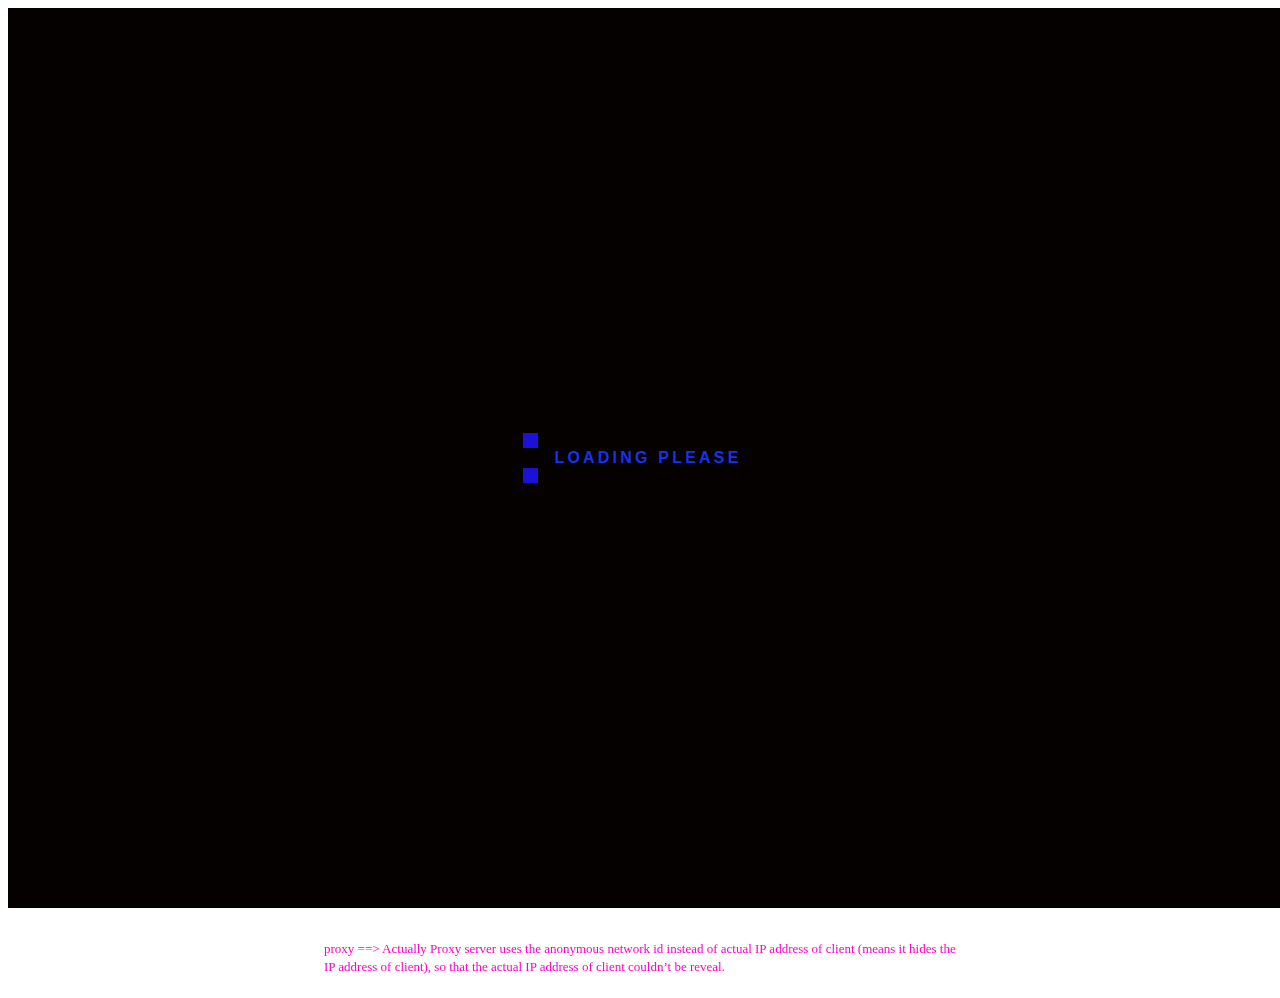
==== index.html @ 2dad1bb7 "Update index.html" ====
<!DOCTYPE html>
<html>
<head>
  <title>techrider</title>
  <link rel="stylesheet" type="text/css" href="css/main.css" >
  <link rel="stylesheet" type="text/css" href="css/preloader.css" >
  <div class="loader_bg">
    <div class="loader">Loading Please </div>
</div>
  <script src="js/home_sc.js"></script>
  <meta name="viewport" content="width=device-width, initial-scale=1">
  <meta charset="UTF-8">
  <meta name="description" content="os download link and tools and tech news are available">
  <meta name="keywords" content="techrider,gurusamy,os,tools,project,Arduino,newsfeed,technews">
  <meta name="author" content="gurusamy">
</head>

  <body>
    <div class="topnav" id="myTopnav">
      <a href="index.html" class="active">Home</a>
      <a href="https://gurusamy.pythonanywhere.com/">News</a>
      <div class="dropdown">
        <button class="dropbtn">Products
          <i class="fa fa-caret-down"></i>
        </button>
        <div class="dropdown-content">
          <a href="tools.html">Tools</a>
          <a href="os.html">OS Download</a>
          <a href="project.html">Our project</a>
        </div>
      </div>
      <a href="about.html">About</a>
      <a href="javascript:void(0);" class="icon" onclick="myFunction()">&#9776;</a>
      
      <form action="https://www.youtube.com/search" class="searchform" method="get" name="searchform" target="_blank">
      <div class="search-container">
        <input autocomplete="on" class="form-control search" name="q" placeholder="Search youtube..." required="required"  type="text">
        <button class="button" type="submit">Search</button>
    </div>
      </form>
    </div>

    <div id="what_vpn">
      <h1>What is VPN ?</h1>
      <p1>==>A virtual private network, better known as a VPN, gives you online privacy and anonymity by creating a private network from a public internet connection. VPNs mask your internet protocol (IP) address so your online actions are virtually untraceable. Most important, VPN services establish secure and encrypted connections to provide greater privacy than even a secured Wi-Fi hotspot</p1> <br><br>
      <p2>==>A virtual private network is a key privacy tool that you should use when you’re logging onto the internet from a public place such as a coffee shop, hotel lobby, or any other spot that offers access to free public Wi-Fi. </p2><br><br>
      <p3>==>A VPN creates a type of tunnel that hides your online activity, including the links you click or the files you download, so that cybercriminals, businesses, government agencies, or other snoops can't see it.</p3>
    </div>

    <div id="vpn_image">
      <img src="html_images/vpn_image.png" alt="nature" class="responsive">
    </div>
    <br>

    <div id="what_vpn">
      <h1>What is proxy ?</h1>
      <p1>==>A proxy server is a system or router that provides a gateway between users and the internet. Therefore, it helps prevent cyber attackers from entering a private network. It is a server, referred to as an “intermediary” because it goes between end-users and the web pages they visit online.When a computer connects to the internet, it uses an IP address. This is similar to your home’s street address, telling incoming data where to go and marking outgoing data with a return address for other devices to authenticate. A proxy server is essentially a computer on the internet that has an IP address of its own.</p1> <br><br>
      <h1>Proxy Servers and Network Security : </h1>
      <p2>==>Proxies provide a valuable layer of security for your computer. They can be set up as web filters or firewalls, protecting your computer from internet threats like malware.</p2><br><br>
      <p3>==>This extra security is also valuable when coupled with a secure web gateway or other email security products. This way, you can filter traffic according to its level of safety or how much traffic your network—or individual computers—can handle.</p3>
    </div>

    <div id="vpn_image">
      <img src="html_images/proxy.png" alt="nature" class="responsive">
    </div>
    <br>


    <div id="provpn">
     <marquee behavior=alternate ><mh1>Proxy vs Vpn</mh1></marquee>
    </div>     
    <br>
  <div id="prvp">
    <marquee  direction="up" >
      <mp1> proxy ==> Actually Proxy server uses the anonymous network id instead of actual IP address of client (means it hides the IP address of client), so that the actual IP address of client couldn’t be reveal. </mp1><br><br>
      <mp2> VPN ==> It stands for Virtual Private Network. It is a mechanism of employing encryption, authentication and integrity protection so that we can use public network as private network. It simulate a private network over public network. It allows users to remotely access a private network.</mp2>  
    </marquee>
  </div>
  </body>
  </html>
---- css/main.css ----
/* For devices with width smaller than 400px */
body {
    background-image: url("images/bacground.jpg"); 
    background-repeat: no-repeat;
    background-attachment: fixed;
    background-size: 100% 100%;

}

/* For larger devices */
@media only screen and (min-device-width: 400px) {
    body { 
        background-image: url("images/bacground.jpg"); 
        background-repeat: no-repeat;
        background-attachment: fixed;
        background-size: 100% 100%;
    }
}



/* Add a black background color to the top navigation */
.topnav {
    overflow: hidden;
  }
  
  /* Style the links inside the navigation bar */
  .topnav a {
    float: left;
    display: block;
    color: #f2f2f2;
    text-align: center;
    padding: 14px 16px;
    text-decoration: none;
    font-size: 17px;
  }
  
  /* Add an active class to highlight the current page */
  .active {
    color: white;
  }
  
  /* Hide the link that should open and close the topnav on small screens */
  .topnav .icon {
    display: none;
  }
  
  /* Dropdown container - needed to position the dropdown content */
  .dropdown {
    float: left;
    overflow: hidden;
  }
  
  /* Style the dropdown button to fit inside the topnav */
  .dropdown .dropbtn {
    font-size: 17px;
    border: none;
    outline: none;
    color: white;
    padding: 14px 16px;
    background-color: inherit;
    font-family: inherit;
    margin: 0;
  }
  
  /* Style the dropdown content (hidden by default) */
  .dropdown-content {
    display: none;
    position: absolute;
    background-color:#0f0f0f;
    min-width: 160px;
    box-shadow: 0px 8px 16px 0px rgba(0,0,0,0.2);
    z-index: 1;
  }
  
  /* Style the links inside the dropdown */
  .dropdown-content a {
    float: none;
    color:white;
    padding: 12px 16px;
    text-decoration: none;
    display: block;
    text-align: left;
  }
  
  /* Add a dark background on topnav links and the dropdown button on hover */
  .topnav a:hover, .dropdown:hover .dropbtn {
    background-color:#f5f5f5;
    color:rgb(1, 3, 31);
  }
  
  /* Add a grey background to dropdown links on hover */
  .dropdown-content a:hover {
    background-color:#ddd;
    color: black;
  }
  
  /* Show the dropdown menu when the user moves the mouse over the dropdown button */
  .dropdown:hover .dropdown-content {
    display: block;
  }

  /* Style the search box inside the navigation bar */
  .topnav .search-container {
    float: right;
  }
  
  .topnav input[type=text] {
    padding: 6px;
    margin-top: 8px;
    font-size: 17px;
    border: none;
  }
  
  .topnav .search-container button {
    float: right;
    padding: 6px;
    margin-top: 8px;
    margin-right: 16px;
    background: #ddd;
    font-size: 17px;
    border: none;
    cursor: pointer;
  }
  
  .topnav .search-container button:hover {
    background: #ccc;
  }
  
  
  
  /* When the screen is less than 600 pixels wide, hide all links, except for the first one ("Home"). Show the link that contains should open and close the topnav (.icon) */
  @media screen and (max-width: 600px) {
    .topnav a:not(:first-child), .dropdown .dropbtn {
      display: none;
    }
    .topnav a.icon {
      float: right;
      display: block;
    }
  }
 #what_vpn
 {
    float: left;
 }
 h1{
    color: red;
 }
 p1,p2,p3
 {
    color: rgb(55, 255, 0);
     font-size:medium;
  font-family: 'Courier New', Courier, monospace;
 }
 .responsive {

    display: block;
  margin-left: auto;
  margin-right: auto;
  width: 50%;
  padding-top:3%;

    }
   #provpn
   {
    color:aquamarine;
    width:33%;
    margin:auto;
   } 
   mh1
   {
    font-size: 200%;
   }
   #prvp
   {
    height:fit-content;
    width:50%;
    margin:auto;
    display: block;
  }
  mp1
  {
    color:rgb(255, 0, 204);
       font-size:small;
  font-family: Cambria, Cochin, Georgia, Times, 'Times New Roman', serif;
  }
  mp2
  {
    color: #0333f5e9;
       font-size:small;
  font-family: Cambria, Cochin, Georgia, Times, 'Times New Roman', serif;
  }
    
  
  /* The "responsive" class is added to the topnav with JavaScript when the user clicks on the icon. This class makes the topnav look good on small screens (display the links vertically instead of horizontally) */
  @media screen and (max-width: 600px) {
    .topnav.responsive {position: relative;}
    .topnav.responsive a.icon {
      position: absolute;
      right: 0;
      top: 0;
    }
    .topnav.responsive a {
      float: none;
      display: block;
      text-align: left;
    }

    .topnav.responsive .dropdown {float: none;}
    .topnav.responsive .dropdown-content {position: relative;}
    .topnav.responsive .dropdown .dropbtn {
      display: block;
      width: 100%;
      text-align: left;
    }

    .topnav .search-container {
        float: none;
      }
      .topnav input[type=text], .topnav .search-container button {
        float: none;
        display: block;
        text-align: left;
        width: 100%;
        margin: 0;
        padding: 14px;
      }
      .topnav input[type=text] {
        border: 1px solid #ccc;  
      }
      .responsive
      {
        margin:auto;
        height:100%; width:100%;

      }
      #provpn
      {
        margin:auto;
        width:50%
      }
      mh1
      {
        font-size: larger;
      }
      #prvp
      {
        margin: auto;
        width:70%;
      }
    }
---- css/preloader.css ----
.loader_bg{
    position: fixed;
    z-index: 999999;
    background: rgb(5, 1, 1);
    width: 100%;
    height: 100%;
  }
  .loader {
    width: 250px;
    height: 50px;
    line-height: 50px;
    text-align: center;
    position: absolute;
    top: 50%;
    left: 50%;
    transform: translate(-50%, -50%);
    font-family:'Gill Sans', 'Gill Sans MT', Calibri, 'Trebuchet MS', sans-serif;
    text-transform: uppercase;
    font-weight: 900;
    color: #1731f3;
    letter-spacing: 0.2em;
  }
  .loader::before, .loader::after {
    content: "";
    display: block;
    width: 15px;
    height: 15px;
    background: #1b11db;
    position: absolute;
    animation: load 0.7s infinite alternate ease-in-out;
  }
  .loader::before {
    top: 0;
  }
  .loader::after {
    bottom: 0;
  }
  @keyframes load {
    0% {
      left: 0;
      height: 30px;
      width: 15px;
   }
    50% {
      height: 8px;
      width: 40px;
   }
    100% {
      left: 235px;
      height: 30px;
      width: 15px;
   }
  }
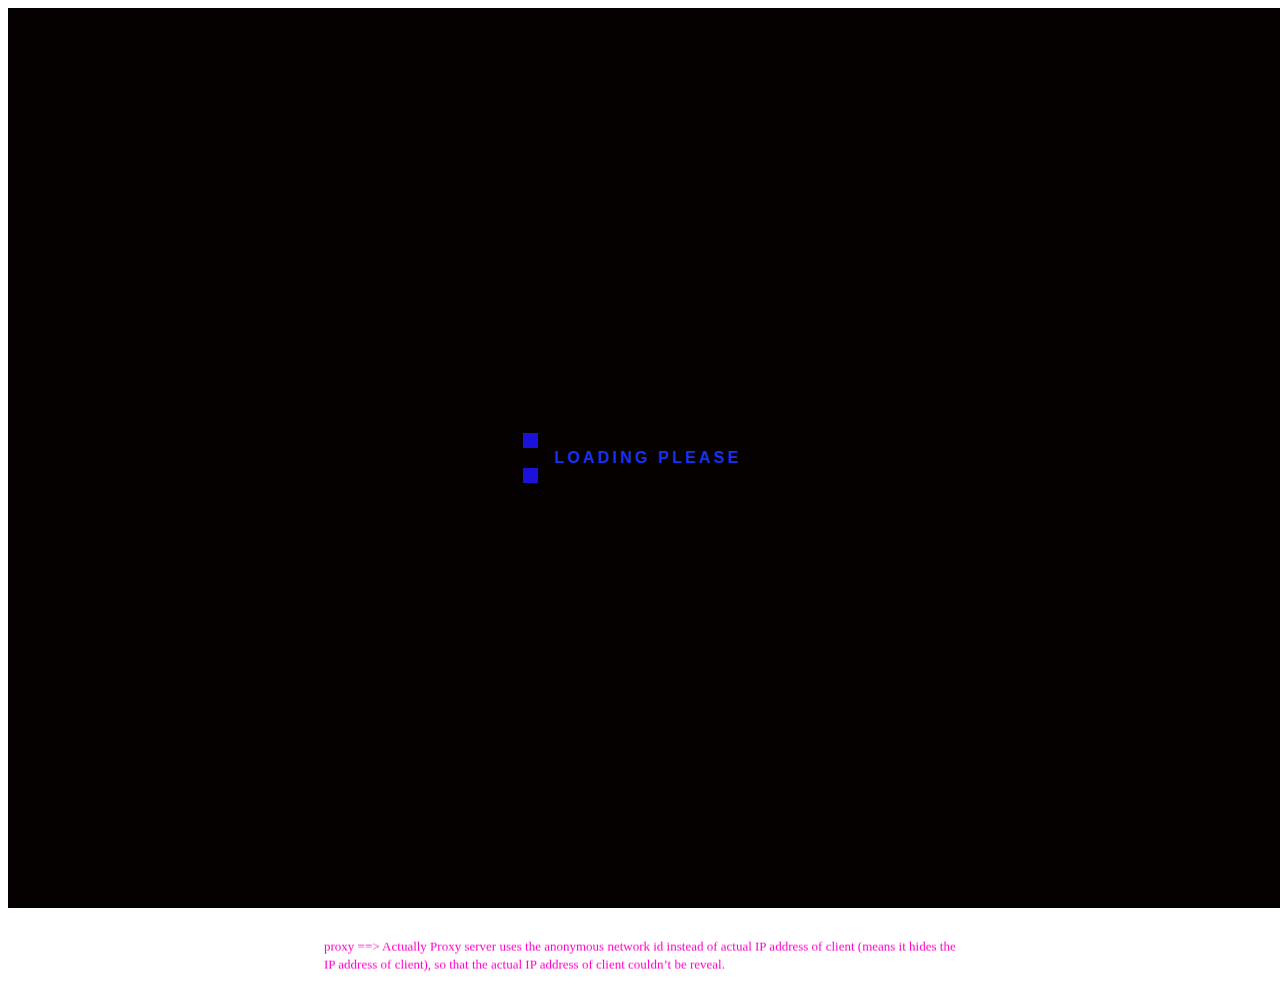
==== commit 94f66737: "Update index.html" ====
--- a/index.html
+++ b/index.html
@@ -76,6 +76,12 @@
       <mp2> VPN ==> It stands for Virtual Private Network. It is a mechanism of employing encryption, authentication and integrity protection so that we can use public network as private network. It simulate a private network over public network. It allows users to remotely access a private network.</mp2>  
     </marquee>
   </div>
+    <script src="https://cdnjs.cloudflare.com/ajax/libs/jquery/3.4.1/jquery.min.js"></script>
+    <script>
+        setTimeout(function(){
+            $('.loader_bg').fadeToggle();
+        }, 1500);
+    </script>
   </body>
   </html>
   
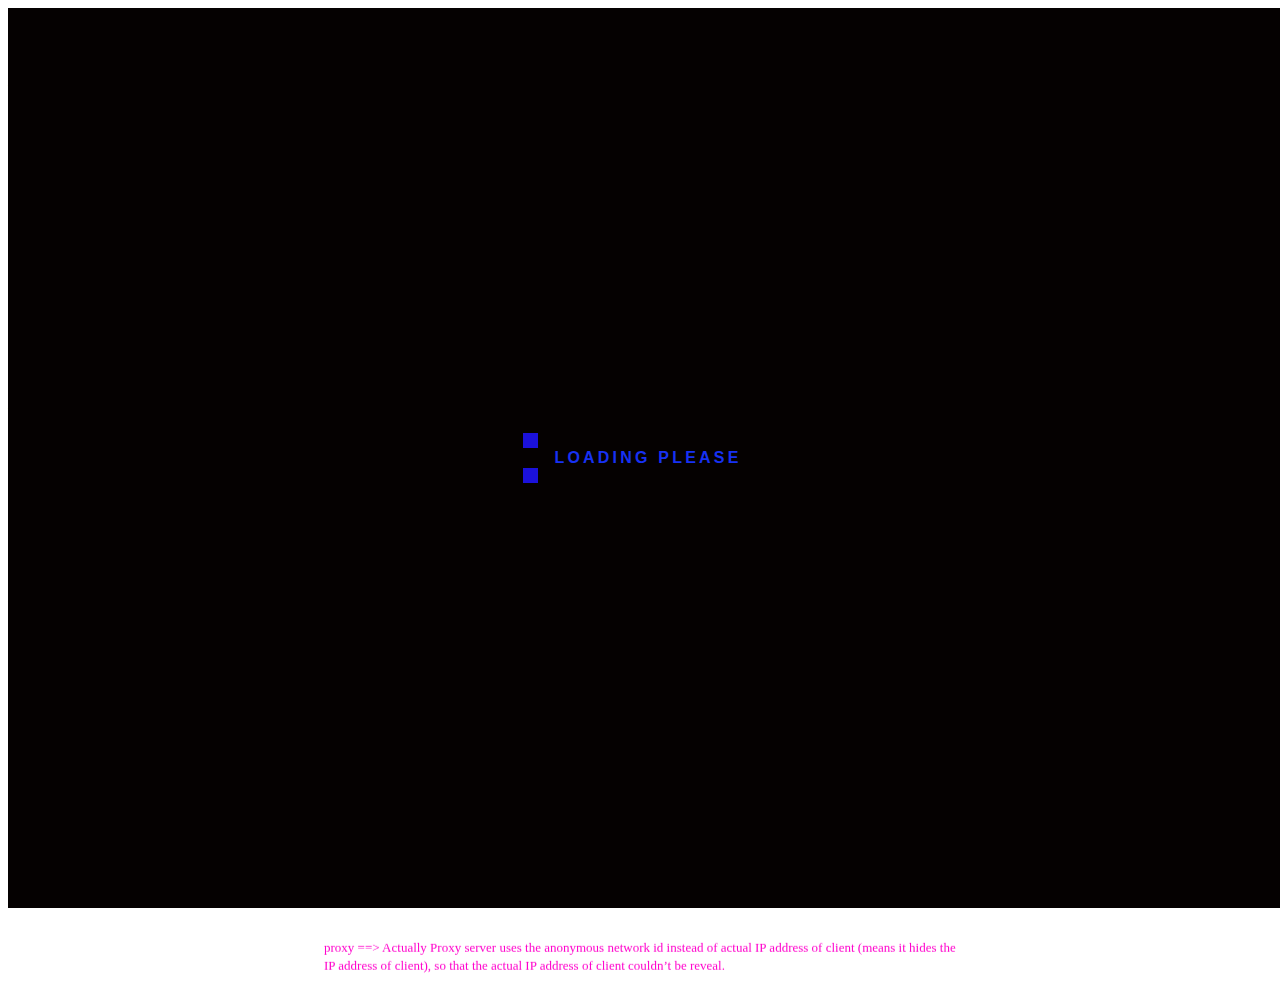
==== commit 517b03d4: "Update index.html" ====
--- a/index.html
+++ b/index.html
@@ -2,6 +2,7 @@
 <html>
 <head>
   <title>techrider</title>
+  <link rel="shortcut icon" href="favicon.ico" type="image/x-icon">
   <link rel="stylesheet" type="text/css" href="css/main.css" >
   <link rel="stylesheet" type="text/css" href="css/preloader.css" >
   <div class="loader_bg">
@@ -17,14 +18,13 @@
 
   <body>
     <div class="topnav" id="myTopnav">
-      <a href="index.html" class="active">Home</a>
+      <a href="index.html" class="active">Tech Rider...</a>
       <a href="https://gurusamy.pythonanywhere.com/">News</a>
       <div class="dropdown">
         <button class="dropbtn">Products
           <i class="fa fa-caret-down"></i>
         </button>
         <div class="dropdown-content">
-          <a href="tools.html">Tools</a>
           <a href="os.html">OS Download</a>
           <a href="project.html">Our project</a>
         </div>
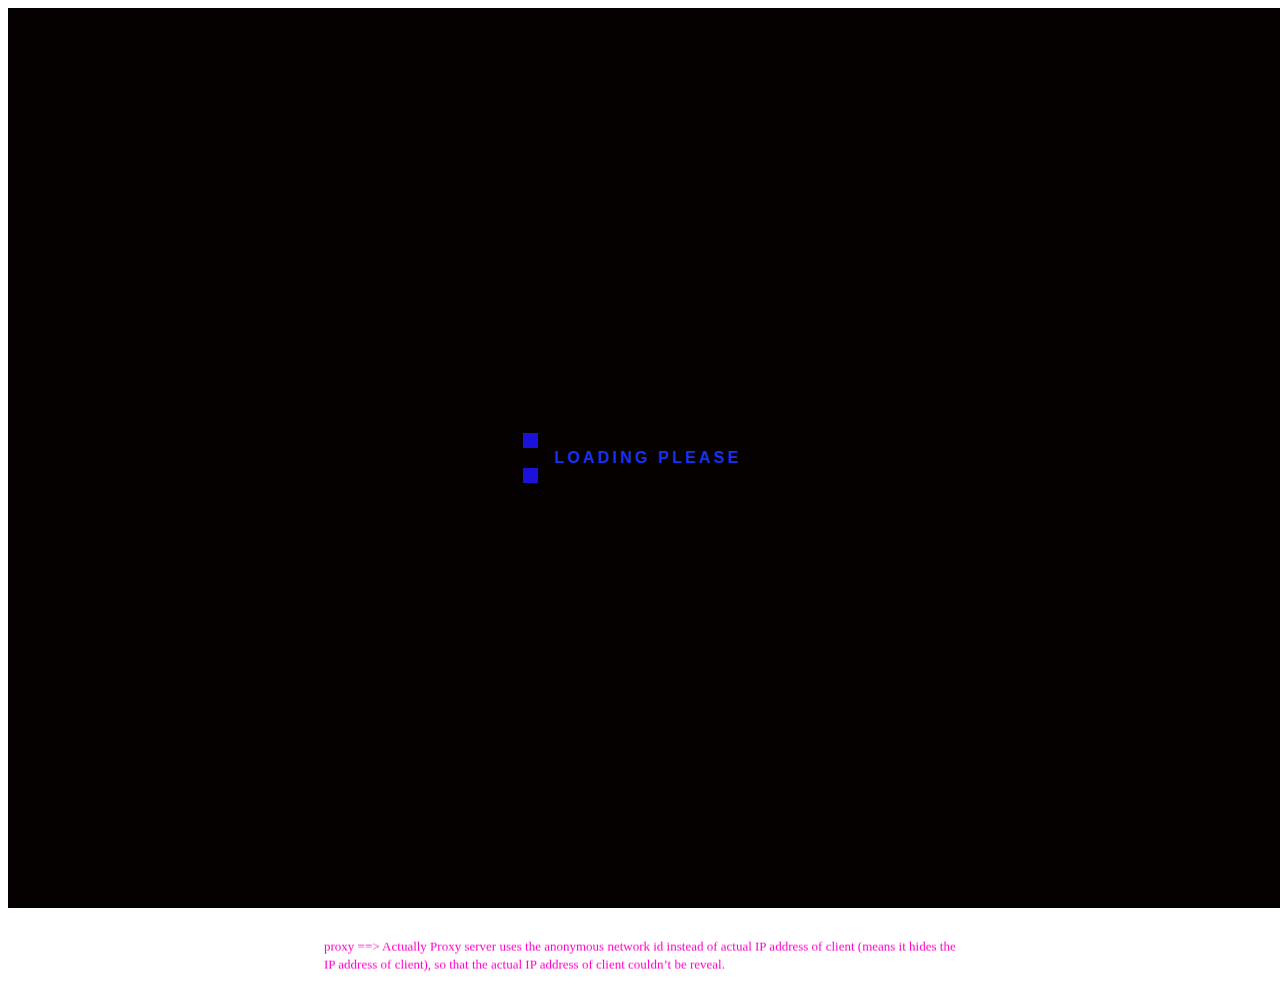
==== commit 314501eb: "Update index.html" ====
--- a/index.html
+++ b/index.html
@@ -21,12 +21,12 @@
       <a href="index.html" class="active">Tech Rider...</a>
       <a href="https://gurusamy.pythonanywhere.com/">News</a>
       <div class="dropdown">
-        <button class="dropbtn">Products
+        <button class="dropbtn">Links
           <i class="fa fa-caret-down"></i>
         </button>
         <div class="dropdown-content">
-          <a href="os.html">OS Download</a>
-          <a href="project.html">Our project</a>
+          <a href="os.html">os download links</a>
+          <a href="project.html">videos</a>
         </div>
       </div>
       <a href="about.html">About</a>
